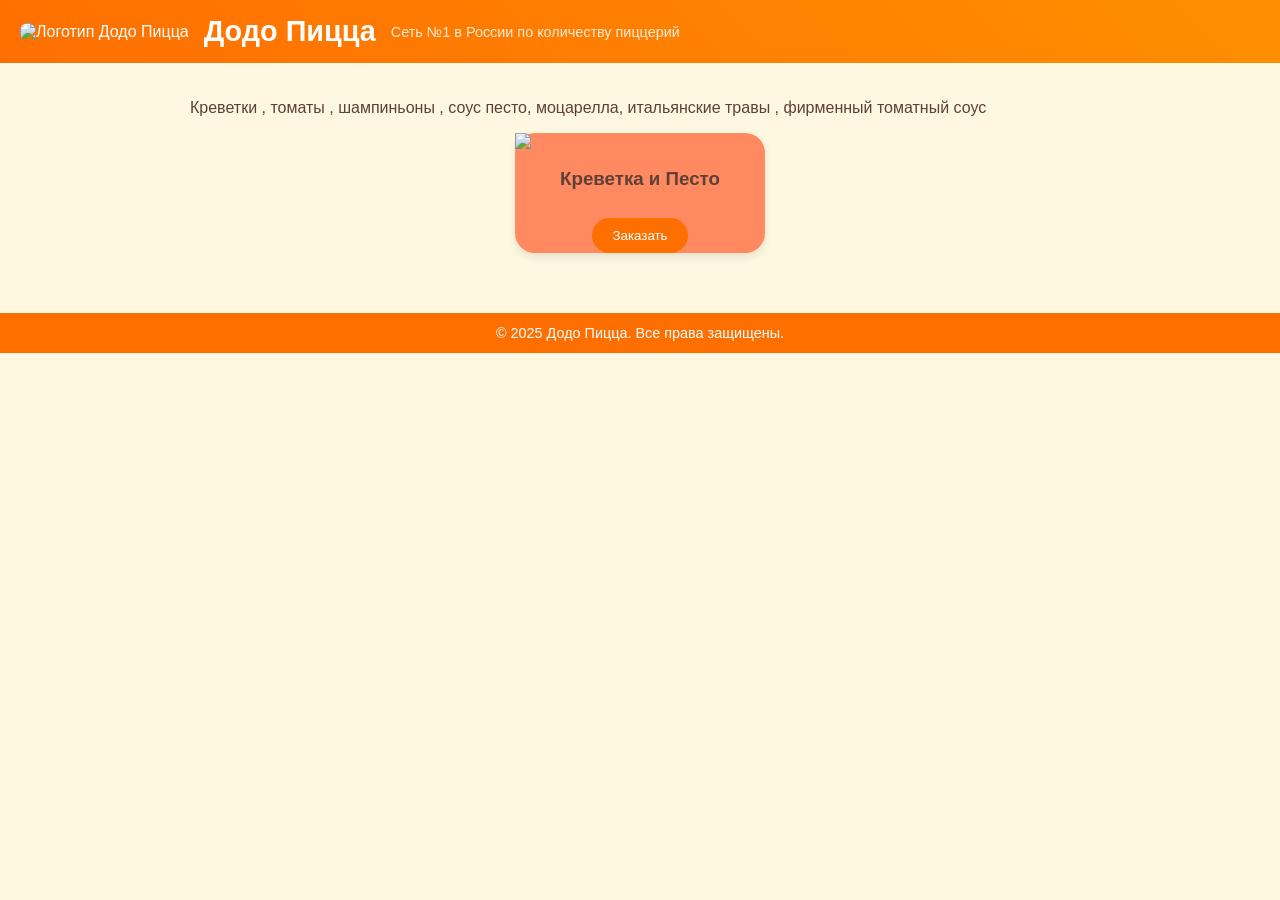
==== krev.html @ c4bf0231 "commit" ====
<!DOCTYPE html>
<html lang="ru">
<head>
  <meta charset="UTF-8">
  <title>Креветка и песто</title>
  <link rel="stylesheet" href="style.css">
  <script src="script.js"></script>
</head>
<body>
<header>
  <a href="index.html" style="text-decoration:none; color:inherit"><img src="https://cdn1.flamp.ru/50f3e830ef2e868392d6247a31716df1_300_300.jpg" alt="Логотип Додо Пицца" width="50" height="50"></a>
  <a href="index.html" style="text-decoration:none; color:inherit"><h1>Додо Пицца</h1></a>
  <h6>Сеть №1 в России по количеству пиццерий</h6>
</header>
<main>
  <p>Креветки , томаты , шампиньоны , соус песто, моцарелла, итальянские травы , фирменный томатный соус</p>
  <div class="pizza">
    <div class="krevetka picked">
      <img src="https://media.dodostatic.net/image/r:292x292/019591b642d87304a62d322945990861.avif" width="250">
      <h3>Креветка и Песто</h3>
      <button class="order-btn">Заказать</button>
    </div>
  </div>
</main>
<footer>
  &copy; 2025 Додо Пицца. Все права защищены.
</footer>
</body>
</html>
---- style.css ----
body {
    font-family: Arial, sans-serif;
    background-color: #fff8e1;
    margin: 0;
    color: #5d4037;
}
header {
    background-color: #ff6f00;
    padding: 15px 20px;
    display: flex;
    align-items: center;
    gap: 15px;
    color: white;
}
header img {
    border-radius: 8px;
}
header h1 {
    margin: 0;
    text-transform: capitalize;
    font-size: 1.8em;
    flex-grow: 1;
}
header h6 {
    margin: 0;
    font-weight: normal;
    font-size: 0.9em;
    opacity: 0.85;
}
main {
    padding: 20px;
    max-width: 900px;
    margin: auto;
}
footer {
    background-color: #ff6f00;
    color: white;
    text-align: center;
    padding: 12px 0;
    font-size: 0.9em;
    margin-top: 40px;
}
.krevetka {
    border-radius: 20px;
    display: flex;
    flex-direction: column;
    align-items: center;
}
.chill {
    border-radius: 20px;
    display: flex;
    flex-direction: column;
    align-items: center;
}
.bavarskaya {
    border-radius: 20px;
    display: flex;
    flex-direction: column;
    align-items: center;
}
.pizza {
    display: flex;
    justify-content: center;
    align-items: center
}
.picked {
    background-color: #ff8960;
}
.order-btn {
    background-color: #ff6f00;
    color: white;
    border: none;
    padding: 10px 20px;
    border-radius: 20px;
    cursor: pointer;
    margin-top: 10px;
    transition: background-color 0.3s;
}
.krevetka:hover, .chill:hover, .bavarskaya:hover {
    background-color: #ff8960;
    transform: scale(1.05);
}
.order-btn:hover {
    background-color: #e65100;
}
.krevetka, .chill, .bavarskaya {
    transition: transform 0.2s, background-color 0.3s;
    box-shadow: 0 4px 8px rgba(0, 0, 0, 0.1);
}
header {
    background: linear-gradient(45deg, #ff6f00, #ff8f00);
}
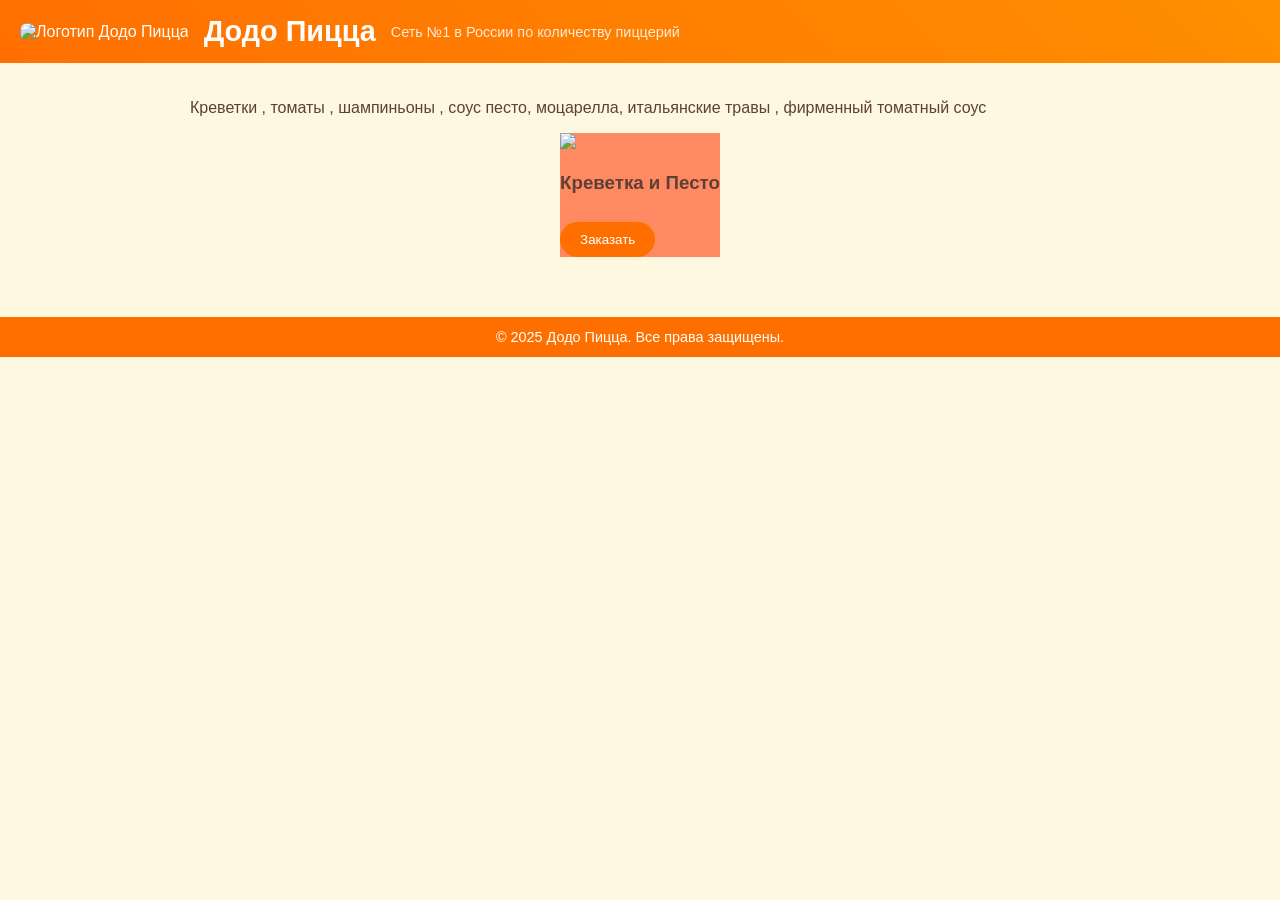
==== commit 566587dc: "beta" ====
--- a/krev.html
+++ b/krev.html
@@ -14,8 +14,8 @@
 </header>
 <main>
   <p>Креветки , томаты , шампиньоны , соус песто, моцарелла, итальянские травы , фирменный томатный соус</p>
-  <div class="pizza">
-    <div class="krevetka picked">
+  <div class="pizzas">
+    <div class="pizza picked">
       <img src="https://media.dodostatic.net/image/r:292x292/019591b642d87304a62d322945990861.avif" width="250">
       <h3>Креветка и Песто</h3>
       <button class="order-btn">Заказать</button>
--- a/style.css
+++ b/style.css
@@ -41,25 +41,25 @@
     font-size: 0.9em;
     margin-top: 40px;
 }
-.krevetka {
+.container {
+    display: flex;
+    justify-content: center;
+    align-items: center;
+}
+.card {
     border-radius: 20px;
     display: flex;
     flex-direction: column;
     align-items: center;
+    transition: transform 0.2s, background-color 0.3s;
+    box-shadow: 0 4px 8px rgba(0, 0, 0, 0.1);
 }
-.chill {
-    border-radius: 20px;
+.pizzas {
     display: flex;
-    flex-direction: column;
-    align-items: center;
+    justify-content: center;
+    align-items: center
 }
-.bavarskaya {
-    border-radius: 20px;
-    display: flex;
-    flex-direction: column;
-    align-items: center;
-}
-.pizza {
+.container {
     display: flex;
     justify-content: center;
     align-items: center
@@ -77,17 +77,13 @@
     margin-top: 10px;
     transition: background-color 0.3s;
 }
-.krevetka:hover, .chill:hover, .bavarskaya:hover {
+.card:hover {
     background-color: #ff8960;
     transform: scale(1.05);
 }
 .order-btn:hover {
     background-color: #e65100;
 }
-.krevetka, .chill, .bavarskaya {
-    transition: transform 0.2s, background-color 0.3s;
-    box-shadow: 0 4px 8px rgba(0, 0, 0, 0.1);
-}
 header {
     background: linear-gradient(45deg, #ff6f00, #ff8f00);
 }
